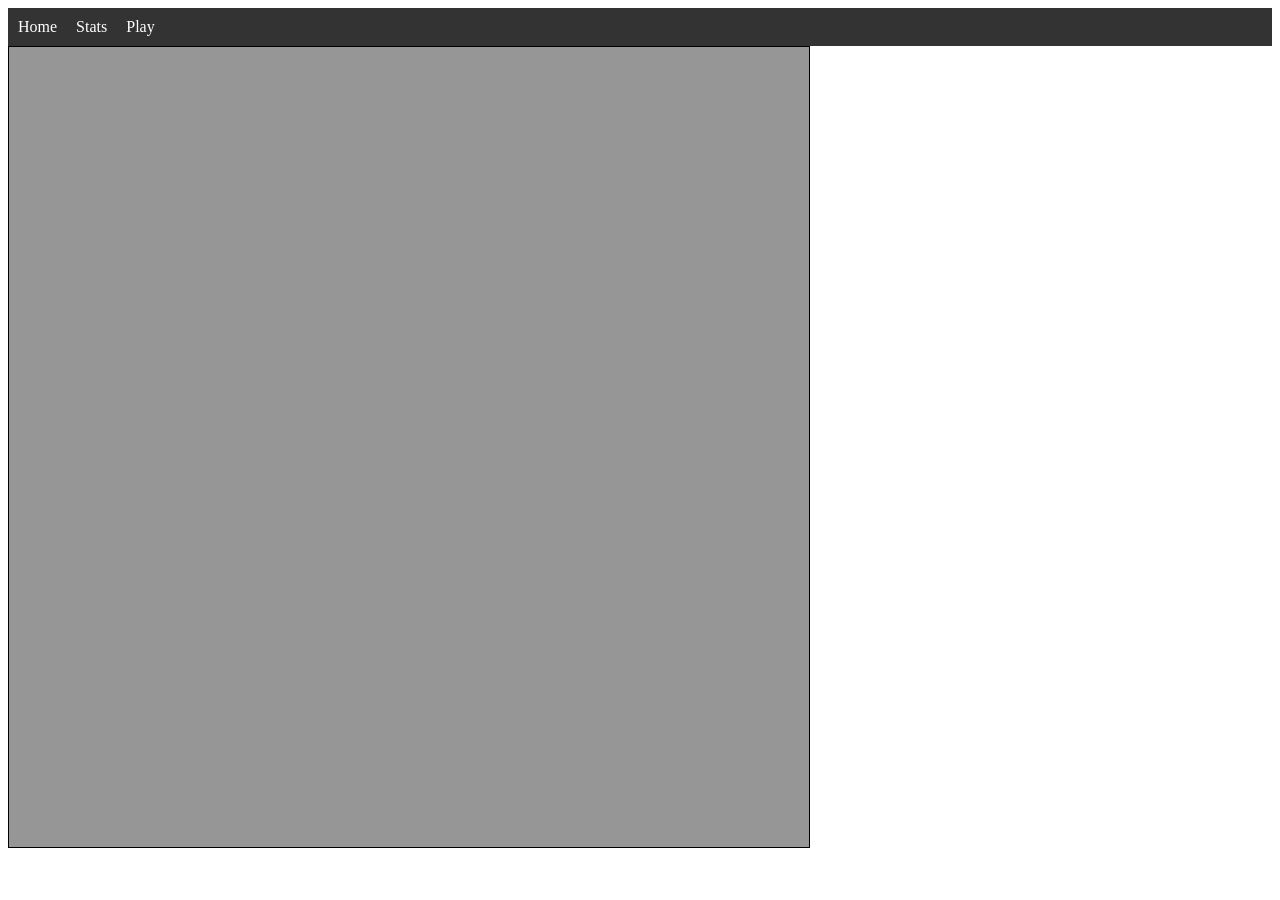
==== play/index.html @ 5a8a3448 "removed sliders and fixed images loading slowly" ====
<!DOCTYPE html>
<head>
    <title>Play</title>
    <link rel="stylesheet" href="../css/style.css">
    <style>
        #canvasContainer {
            position: relative;
            width: 300px;
            height: 300px;
        }

        #myCanvas {
            display: block;
        }
    </style>
</head>

<div id="header"></div>

<script>
    fetch("../header.html")
        .then(response => response.text())
        .then(data => {
            document.getElementById("header").innerHTML = data;
        });
</script>

<div id="canvasContainer">
    <canvas id="myCanvas"
        width="600"
        height="600"
        style="border:1px solid black; background-color: #969696;">
    </canvas>
</div>

<script>

//For holding links to the files
const shape_folder = "../shapes_updated/";
const image_folders = ["circle", "cog", "crescent", "horizontal", 
                        "square", "triangle", "vertical_rectangle", "x"];
const colors = ["black", "blue", "cyan", "green", "magenta", 
                "orange", "red", "white", "yellow"];

//creating a cache for images
const imageCache = new Map();

//create canvas object
const canvas = document.getElementById("myCanvas");
let canvas_size = Math.min(window.innerHeight, window.innerWidth) - 20;
max_canvas_size = Math.min(canvas_size, window.innerHeight - 100);
canvas_size = max_canvas_size;
canvas.width = canvas_size;
canvas.height = canvas_size;
const ctx = canvas.getContext("2d");

//create audio holder
const audioContext = new AudioContext();
const sounds = new Map();

let img_size = 0.2 * canvas_size;

//pauses for specified ms
function sleep(ms) {
    return new Promise(resolve => setTimeout(resolve, ms));
}

//shape object
class Shape_obj{
    /**
     * @param {[float, float]} position
     * @param {string} shape
     * @param {string} color
     */
    constructor(position, shape, color){
        this.position = position;
        this.shape = shape;
        this.color = color;
    }

    set_position(pos) {
        this.position = pos
    }
    set_shape(shape){
        this.shape = shape
    }
    set_color(color){
        this.color = color
    }

    get_src() {
        return `${shape_folder}${this.shape}/${this.shape}_${this.color}.png`;
    }

    draw(ctx, size) {
        const img = imageCache.get(this.get_src());

        if (!img) {
            console.error("Missing image:", this.get_src());
            return;
        }

        ctx.drawImage(img, this.position[0], this.position[1], size, size)
    }

    create_button(size, onClick) {
        const container = document.getElementById("canvasContainer");

        const button = document.createElement("button");
        button.style.position = "absolute";
        button.style.border = "none";
        button.style.background = "none";
        button.style.padding = "0";
        button.style.cursor = "pointer";
        button.style.left = this.position[0] + "px";
        button.style.top = this.position[1] + "px";

        const cached_img = imageCache.get(this.get_src());
        const img = cached_img.cloneNode();
        img.width = size;
        img.height = size;

        button.appendChild(img);

        button.addEventListener("click", () => {
            onClick(this);
        });

        container.appendChild(button);

        button.classList.add("shape-button");

        return button;
    }

    move(dx, dy) {
        this.position[0] += dx;
        this.position[1] += dy;
    }

} 

class Round{
    /**
     * @param {[Shape_obj]} shapes
     * @param {[string]} remaining_shapes
     * @param {[string]} remaining_colors
     * @param {boolean} drawn
     * @param {boolean} drawn_as_button
     * @var {Shape_obj} shape_changed
     * @var {Boolean} correct
     */
    constructor(shapes, remaining_shapes, remaining_colors, drawn=false, drawn_as_button=false) {
        this.shapes = shapes;
        this.remaining_shapes = remaining_shapes;
        this.remaining_colors = remaining_colors;
        this.drawn = drawn;
        this.drawn_as_button = drawn_as_button;
        this.shape_changed;
        this.correct;
    }

    change_one_shape(s){
        this.shapes[s].set_shape(this.remaining_shapes[Math.floor(Math.random()*this.remaining_shapes.length)])
        this.shape_changed = this.shapes[s]
        console.log("shape", s)
    }
    change_one_color(s){
        this.shapes[s].set_color(this.remaining_colors[Math.floor(Math.random()*this.remaining_colors.length)])
        this.shape_changed = this.shapes[s]
        console.log("color", s)
    }

    draw_images(){
        for (let i = 0; i < this.shapes.length; i++){
            this.shapes[i].draw(ctx, img_size)
        }
        this.drawn = true;
    }
    display_buttons(click_event){
        for (let i = 0; i < this.shapes.length; i++){
            this.shapes[i].create_button(img_size, click_event);
        }
        this.drawn_as_button = true;
    }
    clear_drawings(){
        ctx.clearRect(0, 0, canvas.width, canvas.height);
        this.drawn = false;
    }
    clear_buttons(){
        document.querySelectorAll(".shape-button").forEach(button => {
            button.remove();
        });
        this.drawn_as_button = false;
    }
}

class Game{
    /**
     * @param {[Round]} rounds
     * @param {Integer} current_round
     * @param {Integer} num_correct
     * @param {Integer} num_wrong
     * @param {Integer} streak
     * @param {Integer} max_streak
     */
    constructor(rounds = [], current_round = 0, num_correct = 0, num_wrong = 0, streak = 0, max_streak = 0){
        this.rounds = rounds;
        this.current_round = current_round;
        this.num_correct = num_correct;
        this.num_wrong = num_wrong;
        this.streak = streak;
        this.max_streak = max_streak;
    }

    generate_shapes(num) {
        //used to track the location of shapes and make sure shapes do not overlap
        let images = [];
        let temp_image_folders = [...image_folders];
        let temp_colors = [...colors];
        
        for (let i = 0; i < num; i++){
            //create image variable
            let image = new Shape_obj();

            //randomly chooses an image to use
            let s_item = Math.floor(Math.random() * temp_image_folders.length);
            image.shape = temp_image_folders.splice(s_item, 1)[0];
            //randomly chooses a color
            let c_item = Math.floor(Math.random() * temp_colors.length);
            image.color = temp_colors.splice(c_item, 1)[0];
            

            //places it randomly on the canvas
            let x;
            let y;
            let rerandomize = true
            do{
                rerandomize = false
                x = Math.random() * (canvas_size - img_size);
                y = Math.random() * (canvas_size - img_size);
                //If the shape is too close to another, it will relocate it
                for (let j = 0; j < images.length; j++){
                    if (distance([x, y], images[j].position) < distance([0, 0], [img_size*1.2, img_size*1.2])){
                        rerandomize = true
                    }
                }
            } while (rerandomize)

            image.position = [x, y];

            console.log(image);

            //add shape to array
            images.push(image)
        }
        console.log(images)            

        let new_round = new Round(images, temp_image_folders, temp_colors)

        return new_round
    }   

    new_round(num_shapes){
        this.rounds.push(this.generate_shapes(num_shapes))
    }

    async button_functionality(clicked_shape){
        let sound;
        if (clicked_shape === this.rounds[this.current_round].shape_changed) {
            this.rounds[this.current_round].correct = true;
            this.num_correct++;
            playSound("correct", 0.5, 1 + /*Math.min(this.streak, 4)*/ this.streak * 0.025);
            this.streak++;
            this.max_streak = Math.max(this.streak, this.max_streak);
        } else {
            this.rounds[this.current_round].correct = false;
            this.num_wrong++;
            this.streak = 0;
            playSound("incorrect", 0.5);
        }
        this.rounds[this.current_round].clear_buttons();
        console.log("Round: ", this.current_round);
        console.log("Correct: ", this.num_correct);
        console.log("Wrong: ", this.num_wrong);
        this.new_round(5);
        this.current_round++;
        await sleep(1000);
        this.start_round();
    }

    async start_round(){
        this.rounds[this.current_round].draw_images();
        await sleep(300)
        this.rounds[this.current_round].clear_drawings();
        await sleep(1000)

        let s = Math.floor(Math.random()*5);
        if (Math.random() > 0.5) {
            this.rounds[this.current_round].change_one_shape(s)
        }
        else {
            this.rounds[this.current_round].change_one_color(s)
        }

        this.rounds[this.current_round].display_buttons((clicked_shape) => 
            this.button_functionality(clicked_shape))

        return 0;
    }

}

async function setup() {
    
    await preloadImages();

    await loadSound("correct", "../audio/correct_answer2.mp3");
    await loadSound("incorrect", "../audio/incorrect_answer.mp3");

    create_start_button();
    
}

function create_start_button() {
    const container = document.getElementById("canvasContainer");
    container.style.width = canvas_size + "px";
    container.style.height = canvas_size + "px";
    console.log(container.height)
    const btn = document.createElement("button");
    btn.style.position = "absolute";
    btn.style.top = "50%";
    btn.style.left = "50%";
    btn.style.transform = "translate(-50%, -50%)";
    btn.style.padding = "10px 20px";
    btn.style.zIndex = "10";
    btn.style.fontSize = "64px";
    btn.innerText = "Start"
    btn.addEventListener('click', () => {
        start_game();
        btn.remove();
    });

    container.appendChild(btn);
}

function distance(pos1, pos2) {
    return Math.sqrt(Math.pow(pos1[0] - pos2[0], 2) + Math.pow(pos1[1] - pos2[1], 2))
}

function start_game() {
    num = 5;
    game = new Game();
    /*document.body.appendChild(createSlider(0.08, 0.2, 0.15, 0.002, 0, 
        (value) => {
            img_size = canvas_size * value;
            if (game.rounds[game.current_round].drawn == true){
                game.rounds[game.current_round].clear_drawings()
                game.rounds[game.current_round].draw_images()
            }
            if (game.rounds[game.current_round].drawn_as_button == true){
                game.rounds[game.current_round].clear_buttons()
                game.rounds[game.current_round].display_buttons((clicked_shape) => 
                    game.button_functionality(clicked_shape))
            }

        }, "Shape Size")
    );*/
    game.new_round(num)
    game.start_round()

}

async function loadSound(name, url) {
    const response = await fetch(url);
    const arrayBuffer = await response.arrayBuffer();
    const buffer = await audioContext.decodeAudioData(arrayBuffer);
    sounds.set(name, buffer);
}

async function preloadImages() {
    const promises = [];

    for (const shape of image_folders) {
        for (const color of colors) {
            const src = `${shape_folder}${shape}/${shape}_${color}.png`;

            const img = new Image();

            const promise = new Promise((resolve, reject) => {
                img.onload = () => {
                    imageCache.set(src, img);
                    resolve();
                };
                img.onerror = reject;
            });

            img.src = src;
            promises.push(promise);
        }
    }

    await Promise.all(promises);
}

function playSound(name, volume = 1, pitch = 1) {
    const buffer = sounds.get(name);
    if (!buffer) return;

    const source = audioContext.createBufferSource();
    source.buffer = buffer;
    source.playbackRate.value = pitch;

    const gain = audioContext.createGain();
    gain.gain.value = volume;

    source.connect(gain);
    gain.connect(audioContext.destination);

    source.start();
}

function createSlider(min, max, start, step, num, func, labelText){
    const container = document.createElement("div");
    container.style.display = "flex";
    container.style.alignItems = "center";
    container.style.gap = "8px";

    const label = document.createElement("label");
    label.textContent = labelText;

    const slider = document.createElement("input");

    slider.type = "range";
    slider.min = String(min);
    slider.max = String(max);
    slider.step = String(step);
    slider.value = String(start);


    slider.addEventListener("input", () => {
        func(Number(slider.value));
    });

    container.style.position = "absolute"
    container.style.left = "10px"
    container.style.bottom = 10 + 20 * num + "px"
    container.style.zIndex = "10"
    container.style.width = canvas_size + "px";

    slider.style.flex = "1";
    slider.style.minWidth = "0";

    container.appendChild(label);
    container.appendChild(slider);

    return container;

}

setup()

</script>

</html>
---- css/style.css ----
body {
    background-color: white;
}

nav {
    background-color: #333;
    padding: 10px;
}

nav a {
    color: white;
    text-decoration: none;
    margin-right: 15px;
}

nav a:hover {
    color: #00ccff;
}
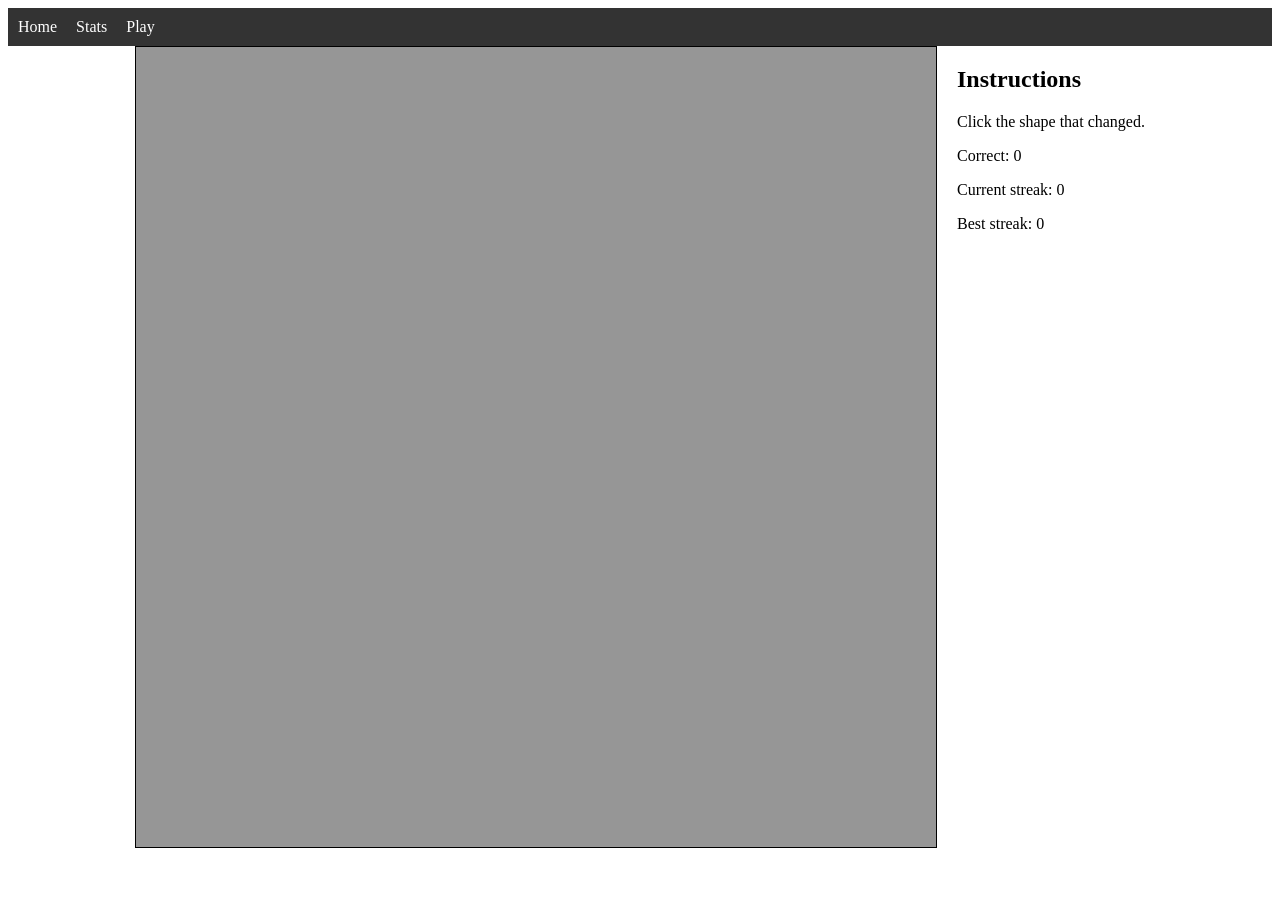
==== commit ed161787: "Added stats on play screen and moved js to a new folder" ====
--- a/play/index.html
+++ b/play/index.html
@@ -5,8 +5,6 @@
     <style>
         #canvasContainer {
             position: relative;
-            width: 300px;
-            height: 300px;
         }
 
         #myCanvas {
@@ -25,441 +23,23 @@
         });
 </script>
 
-<div id="canvasContainer">
-    <canvas id="myCanvas"
-        width="600"
-        height="600"
-        style="border:1px solid black; background-color: #969696;">
-    </canvas>
+<div class="gameLayout">
+    <div id="canvasContainer">
+        <canvas id="myCanvas"
+            style="border:1px solid black; background-color: #969696;">
+        </canvas>
+    </div>
+
+    <div class="infoPanel">
+        <h2>Instructions</h2>
+        <p>Click the shape that changed.</p>
+        <p id="correctDisplay">Correct: 0</p>
+        <p id="streakDisplay">Current streak: 0</p>
+        <p id="maxStreakDisplay">Best streak: 0</p>
+    </div>
+
 </div>
 
-<script>
-
-//For holding links to the files
-const shape_folder = "../shapes_updated/";
-const image_folders = ["circle", "cog", "crescent", "horizontal", 
-                        "square", "triangle", "vertical_rectangle", "x"];
-const colors = ["black", "blue", "cyan", "green", "magenta", 
-                "orange", "red", "white", "yellow"];
-
-//creating a cache for images
-const imageCache = new Map();
-
-//create canvas object
-const canvas = document.getElementById("myCanvas");
-let canvas_size = Math.min(window.innerHeight, window.innerWidth) - 20;
-max_canvas_size = Math.min(canvas_size, window.innerHeight - 100);
-canvas_size = max_canvas_size;
-canvas.width = canvas_size;
-canvas.height = canvas_size;
-const ctx = canvas.getContext("2d");
-
-//create audio holder
-const audioContext = new AudioContext();
-const sounds = new Map();
-
-let img_size = 0.2 * canvas_size;
-
-//pauses for specified ms
-function sleep(ms) {
-    return new Promise(resolve => setTimeout(resolve, ms));
-}
-
-//shape object
-class Shape_obj{
-    /**
-     * @param {[float, float]} position
-     * @param {string} shape
-     * @param {string} color
-     */
-    constructor(position, shape, color){
-        this.position = position;
-        this.shape = shape;
-        this.color = color;
-    }
-
-    set_position(pos) {
-        this.position = pos
-    }
-    set_shape(shape){
-        this.shape = shape
-    }
-    set_color(color){
-        this.color = color
-    }
-
-    get_src() {
-        return `${shape_folder}${this.shape}/${this.shape}_${this.color}.png`;
-    }
-
-    draw(ctx, size) {
-        const img = imageCache.get(this.get_src());
-
-        if (!img) {
-            console.error("Missing image:", this.get_src());
-            return;
-        }
-
-        ctx.drawImage(img, this.position[0], this.position[1], size, size)
-    }
-
-    create_button(size, onClick) {
-        const container = document.getElementById("canvasContainer");
-
-        const button = document.createElement("button");
-        button.style.position = "absolute";
-        button.style.border = "none";
-        button.style.background = "none";
-        button.style.padding = "0";
-        button.style.cursor = "pointer";
-        button.style.left = this.position[0] + "px";
-        button.style.top = this.position[1] + "px";
-
-        const cached_img = imageCache.get(this.get_src());
-        const img = cached_img.cloneNode();
-        img.width = size;
-        img.height = size;
-
-        button.appendChild(img);
-
-        button.addEventListener("click", () => {
-            onClick(this);
-        });
-
-        container.appendChild(button);
-
-        button.classList.add("shape-button");
-
-        return button;
-    }
-
-    move(dx, dy) {
-        this.position[0] += dx;
-        this.position[1] += dy;
-    }
-
-} 
-
-class Round{
-    /**
-     * @param {[Shape_obj]} shapes
-     * @param {[string]} remaining_shapes
-     * @param {[string]} remaining_colors
-     * @param {boolean} drawn
-     * @param {boolean} drawn_as_button
-     * @var {Shape_obj} shape_changed
-     * @var {Boolean} correct
-     */
-    constructor(shapes, remaining_shapes, remaining_colors, drawn=false, drawn_as_button=false) {
-        this.shapes = shapes;
-        this.remaining_shapes = remaining_shapes;
-        this.remaining_colors = remaining_colors;
-        this.drawn = drawn;
-        this.drawn_as_button = drawn_as_button;
-        this.shape_changed;
-        this.correct;
-    }
-
-    change_one_shape(s){
-        this.shapes[s].set_shape(this.remaining_shapes[Math.floor(Math.random()*this.remaining_shapes.length)])
-        this.shape_changed = this.shapes[s]
-        console.log("shape", s)
-    }
-    change_one_color(s){
-        this.shapes[s].set_color(this.remaining_colors[Math.floor(Math.random()*this.remaining_colors.length)])
-        this.shape_changed = this.shapes[s]
-        console.log("color", s)
-    }
-
-    draw_images(){
-        for (let i = 0; i < this.shapes.length; i++){
-            this.shapes[i].draw(ctx, img_size)
-        }
-        this.drawn = true;
-    }
-    display_buttons(click_event){
-        for (let i = 0; i < this.shapes.length; i++){
-            this.shapes[i].create_button(img_size, click_event);
-        }
-        this.drawn_as_button = true;
-    }
-    clear_drawings(){
-        ctx.clearRect(0, 0, canvas.width, canvas.height);
-        this.drawn = false;
-    }
-    clear_buttons(){
-        document.querySelectorAll(".shape-button").forEach(button => {
-            button.remove();
-        });
-        this.drawn_as_button = false;
-    }
-}
-
-class Game{
-    /**
-     * @param {[Round]} rounds
-     * @param {Integer} current_round
-     * @param {Integer} num_correct
-     * @param {Integer} num_wrong
-     * @param {Integer} streak
-     * @param {Integer} max_streak
-     */
-    constructor(rounds = [], current_round = 0, num_correct = 0, num_wrong = 0, streak = 0, max_streak = 0){
-        this.rounds = rounds;
-        this.current_round = current_round;
-        this.num_correct = num_correct;
-        this.num_wrong = num_wrong;
-        this.streak = streak;
-        this.max_streak = max_streak;
-    }
-
-    generate_shapes(num) {
-        //used to track the location of shapes and make sure shapes do not overlap
-        let images = [];
-        let temp_image_folders = [...image_folders];
-        let temp_colors = [...colors];
-        
-        for (let i = 0; i < num; i++){
-            //create image variable
-            let image = new Shape_obj();
-
-            //randomly chooses an image to use
-            let s_item = Math.floor(Math.random() * temp_image_folders.length);
-            image.shape = temp_image_folders.splice(s_item, 1)[0];
-            //randomly chooses a color
-            let c_item = Math.floor(Math.random() * temp_colors.length);
-            image.color = temp_colors.splice(c_item, 1)[0];
-            
-
-            //places it randomly on the canvas
-            let x;
-            let y;
-            let rerandomize = true
-            do{
-                rerandomize = false
-                x = Math.random() * (canvas_size - img_size);
-                y = Math.random() * (canvas_size - img_size);
-                //If the shape is too close to another, it will relocate it
-                for (let j = 0; j < images.length; j++){
-                    if (distance([x, y], images[j].position) < distance([0, 0], [img_size*1.2, img_size*1.2])){
-                        rerandomize = true
-                    }
-                }
-            } while (rerandomize)
-
-            image.position = [x, y];
-
-            console.log(image);
-
-            //add shape to array
-            images.push(image)
-        }
-        console.log(images)            
-
-        let new_round = new Round(images, temp_image_folders, temp_colors)
-
-        return new_round
-    }   
-
-    new_round(num_shapes){
-        this.rounds.push(this.generate_shapes(num_shapes))
-    }
-
-    async button_functionality(clicked_shape){
-        let sound;
-        if (clicked_shape === this.rounds[this.current_round].shape_changed) {
-            this.rounds[this.current_round].correct = true;
-            this.num_correct++;
-            playSound("correct", 0.5, 1 + /*Math.min(this.streak, 4)*/ this.streak * 0.025);
-            this.streak++;
-            this.max_streak = Math.max(this.streak, this.max_streak);
-        } else {
-            this.rounds[this.current_round].correct = false;
-            this.num_wrong++;
-            this.streak = 0;
-            playSound("incorrect", 0.5);
-        }
-        this.rounds[this.current_round].clear_buttons();
-        console.log("Round: ", this.current_round);
-        console.log("Correct: ", this.num_correct);
-        console.log("Wrong: ", this.num_wrong);
-        this.new_round(5);
-        this.current_round++;
-        await sleep(1000);
-        this.start_round();
-    }
-
-    async start_round(){
-        this.rounds[this.current_round].draw_images();
-        await sleep(300)
-        this.rounds[this.current_round].clear_drawings();
-        await sleep(1000)
-
-        let s = Math.floor(Math.random()*5);
-        if (Math.random() > 0.5) {
-            this.rounds[this.current_round].change_one_shape(s)
-        }
-        else {
-            this.rounds[this.current_round].change_one_color(s)
-        }
-
-        this.rounds[this.current_round].display_buttons((clicked_shape) => 
-            this.button_functionality(clicked_shape))
-
-        return 0;
-    }
-
-}
-
-async function setup() {
-    
-    await preloadImages();
-
-    await loadSound("correct", "../audio/correct_answer2.mp3");
-    await loadSound("incorrect", "../audio/incorrect_answer.mp3");
-
-    create_start_button();
-    
-}
-
-function create_start_button() {
-    const container = document.getElementById("canvasContainer");
-    container.style.width = canvas_size + "px";
-    container.style.height = canvas_size + "px";
-    console.log(container.height)
-    const btn = document.createElement("button");
-    btn.style.position = "absolute";
-    btn.style.top = "50%";
-    btn.style.left = "50%";
-    btn.style.transform = "translate(-50%, -50%)";
-    btn.style.padding = "10px 20px";
-    btn.style.zIndex = "10";
-    btn.style.fontSize = "64px";
-    btn.innerText = "Start"
-    btn.addEventListener('click', () => {
-        start_game();
-        btn.remove();
-    });
-
-    container.appendChild(btn);
-}
-
-function distance(pos1, pos2) {
-    return Math.sqrt(Math.pow(pos1[0] - pos2[0], 2) + Math.pow(pos1[1] - pos2[1], 2))
-}
-
-function start_game() {
-    num = 5;
-    game = new Game();
-    /*document.body.appendChild(createSlider(0.08, 0.2, 0.15, 0.002, 0, 
-        (value) => {
-            img_size = canvas_size * value;
-            if (game.rounds[game.current_round].drawn == true){
-                game.rounds[game.current_round].clear_drawings()
-                game.rounds[game.current_round].draw_images()
-            }
-            if (game.rounds[game.current_round].drawn_as_button == true){
-                game.rounds[game.current_round].clear_buttons()
-                game.rounds[game.current_round].display_buttons((clicked_shape) => 
-                    game.button_functionality(clicked_shape))
-            }
-
-        }, "Shape Size")
-    );*/
-    game.new_round(num)
-    game.start_round()
-
-}
-
-async function loadSound(name, url) {
-    const response = await fetch(url);
-    const arrayBuffer = await response.arrayBuffer();
-    const buffer = await audioContext.decodeAudioData(arrayBuffer);
-    sounds.set(name, buffer);
-}
-
-async function preloadImages() {
-    const promises = [];
-
-    for (const shape of image_folders) {
-        for (const color of colors) {
-            const src = `${shape_folder}${shape}/${shape}_${color}.png`;
-
-            const img = new Image();
-
-            const promise = new Promise((resolve, reject) => {
-                img.onload = () => {
-                    imageCache.set(src, img);
-                    resolve();
-                };
-                img.onerror = reject;
-            });
-
-            img.src = src;
-            promises.push(promise);
-        }
-    }
-
-    await Promise.all(promises);
-}
-
-function playSound(name, volume = 1, pitch = 1) {
-    const buffer = sounds.get(name);
-    if (!buffer) return;
-
-    const source = audioContext.createBufferSource();
-    source.buffer = buffer;
-    source.playbackRate.value = pitch;
-
-    const gain = audioContext.createGain();
-    gain.gain.value = volume;
-
-    source.connect(gain);
-    gain.connect(audioContext.destination);
-
-    source.start();
-}
-
-function createSlider(min, max, start, step, num, func, labelText){
-    const container = document.createElement("div");
-    container.style.display = "flex";
-    container.style.alignItems = "center";
-    container.style.gap = "8px";
-
-    const label = document.createElement("label");
-    label.textContent = labelText;
-
-    const slider = document.createElement("input");
-
-    slider.type = "range";
-    slider.min = String(min);
-    slider.max = String(max);
-    slider.step = String(step);
-    slider.value = String(start);
-
-
-    slider.addEventListener("input", () => {
-        func(Number(slider.value));
-    });
-
-    container.style.position = "absolute"
-    container.style.left = "10px"
-    container.style.bottom = 10 + 20 * num + "px"
-    container.style.zIndex = "10"
-    container.style.width = canvas_size + "px";
-
-    slider.style.flex = "1";
-    slider.style.minWidth = "0";
-
-    container.appendChild(label);
-    container.appendChild(slider);
-
-    return container;
-
-}
-
-setup()
-
-</script>
+<script src="../js/game.js"></script>
 
 </html>
--- a/css/style.css
+++ b/css/style.css
@@ -1,7 +1,9 @@
+/*background color*/
 body {
     background-color: white;
 }
 
+/*header to change tabs*/
 nav {
     background-color: #333;
     padding: 10px;
@@ -15,4 +17,30 @@
 
 nav a:hover {
     color: #00ccff;
+}
+
+/*displaying canvas and info text*/
+.gameLayout {
+    display: flex;
+    gap: 20px;
+    justify-content: center;
+    align-items: flex-start;
+}
+
+/* Desktop */
+.infoPanel {
+    max-width: 300px;
+}
+
+/* Mobile */
+@media (max-width: 768px) {
+    .gameLayout {
+        flex-direction: column;
+        align-items: center;
+    }
+
+    .infoPanel {
+        max-width: 90%;
+        text-align: center;
+    }
 }
